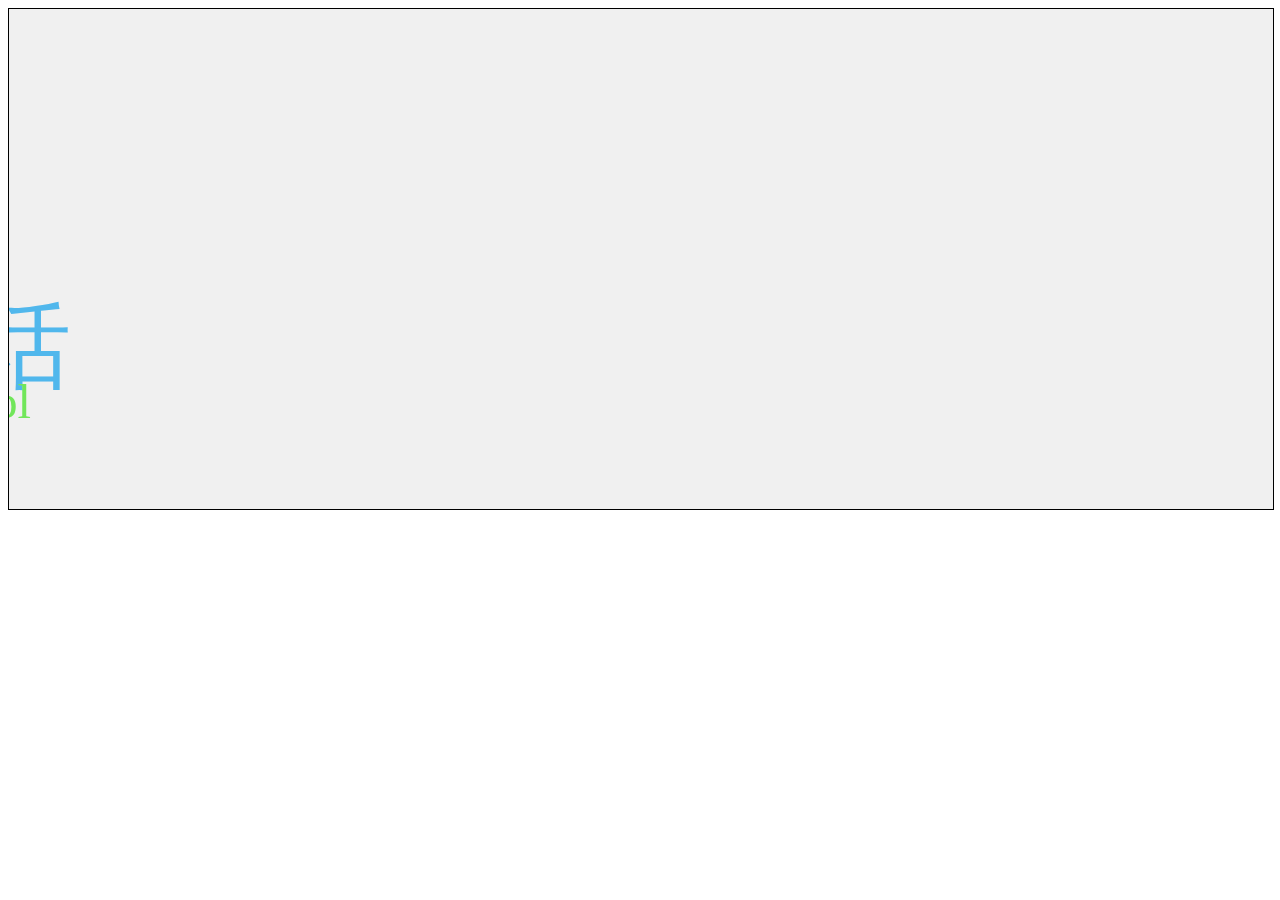
==== wordcloud.html @ a68f96be "wordcloud" ====
<!DOCTYPE html>
<html lang="en">
<head>
    <meta charset="UTF-8">
    <meta name="viewport" content="width=device-width, initial-scale=1.0">
    <title>Word Cloud with Card Popup</title>
    <style>
        #word-cloud {
            width: 100%;
            height: 500px;
            border: 1px solid black;
            position: relative;
            overflow: hidden;
            background-color: #f0f0f0;
        }

        .word {
            position: absolute;
            white-space: nowrap;
            cursor: pointer;
            animation: moveWord linear infinite;
        }

        @keyframes moveWord {
            0% {
                transform: translateX(-150%);
            }
            100% {
                transform: translateX(150vw);
            }
        }

        /* 卡片样式 */
        .card {
            position: absolute;
            background-color: white;
            border: 1px solid #ddd;
            box-shadow: 0 4px 8px rgba(0, 0, 0, 0.1);
            padding: 15px;
            border-radius: 8px;
            z-index: 1000;
            width: 200px;
        }

        .card a {
            display: block;
            margin-bottom: 8px;
            color: blue;
            text-decoration: none;
        }

        .card a:hover {
            text-decoration: underline;
        }

        .card .word-title {
            font-size: 18px;
            font-weight: bold;
            margin-bottom: 12px;
        }

        /* 覆盖整个页面以关闭卡片的透明背景 */
        #overlay {
            position: fixed;
            top: 0;
            left: 0;
            width: 100%;
            height: 100%;
            background: rgba(0, 0, 0, 0.5);
            display: none;
            z-index: 999;
        }
    </style>
</head>
<body>

<div id="word-cloud"></div>
<div id="overlay"></div>

<script>
    const words = [
        ['官话', 941, [
            { text: '百度', link: 'https://www.baidu.com' },
            { text: 'Google', link: 'https://www.google.com' }
        ]],
        ['español', 486, [
            { text: 'YouTube', link: 'https://www.youtube.com' },
            { text: 'Wikipedia', link: 'https://es.wikipedia.org' }
        ]],
        ['English', 380, [
            { text: 'BBC', link: 'https://www.bbc.com' },
            { text: 'CNN', link: 'https://www.cnn.com' }
        ]],
        // 你可以继续添加其他单词及其对应的链接...
    ];

    // 随机生成颜色的函数
    function getRandomColor() {
        const letters = '0123456789ABCDEF';
        let color = '#';
        for (let i = 0; i < 6; i++) {
            color += letters[Math.floor(Math.random() * 16)];
        }
        return color;
    }

    function createWordCloud(words) {
        const cloudContainer = document.getElementById('word-cloud');
        cloudContainer.innerHTML = '';  // 清空之前的内容

        words.forEach(([word, weight, links], index) => {
            const wordElement = document.createElement('div');
            wordElement.classList.add('word');
            wordElement.style.fontSize = `${weight / 10}px`;  // 根据词频调整字体大小
            wordElement.style.color = getRandomColor();  // 随机颜色
            wordElement.style.top = `${Math.random() * 80}%`;  // 随机设置垂直位置
            wordElement.style.left = `-10%`;  // 初始位置在左侧之外
            wordElement.textContent = word;

            // 设置动画持续时间和延迟以创建动态效果
            wordElement.style.animationDuration = `${Math.random() * 10 + 10}s`;  // 10 到 20 秒之间
            wordElement.style.animationDelay = `${Math.random() * 5}s`;  // 随机延迟

            wordElement.addEventListener('click', function(event) {
                showCard(event, word, links);
            });

            cloudContainer.appendChild(wordElement);
        });
    }

    function showCard(event, word, links) {
        // 创建卡片元素
        const card = document.createElement('div');
        card.classList.add('card');

        // 显示词语标题
        const wordTitle = document.createElement('div');
        wordTitle.classList.add('word-title');
        wordTitle.textContent = word;
        card.appendChild(wordTitle);

        // 添加链接到卡片中
        links.forEach(link => {
            const linkElement = document.createElement('a');
            linkElement.href = link.link;
            linkElement.textContent = link.text;
            linkElement.target = "_blank";  // 在新标签页打开
            card.appendChild(linkElement);
        });

        // 设置卡片的位置
        card.style.left = `${event.clientX}px`;
        card.style.top = `${event.clientY}px`;

        // 添加卡片到页面
        document.body.appendChild(card);

        // 显示覆盖层
        const overlay = document.getElementById('overlay');
        overlay.style.display = 'block';

        // 关闭卡片的逻辑
        overlay.addEventListener('click', function() {
            document.body.removeChild(card);  // 移除卡片
            overlay.style.display = 'none';  // 隐藏覆盖层
        });
    }

    // 生成词云
    createWordCloud(words);
</script>

</body>
</html>
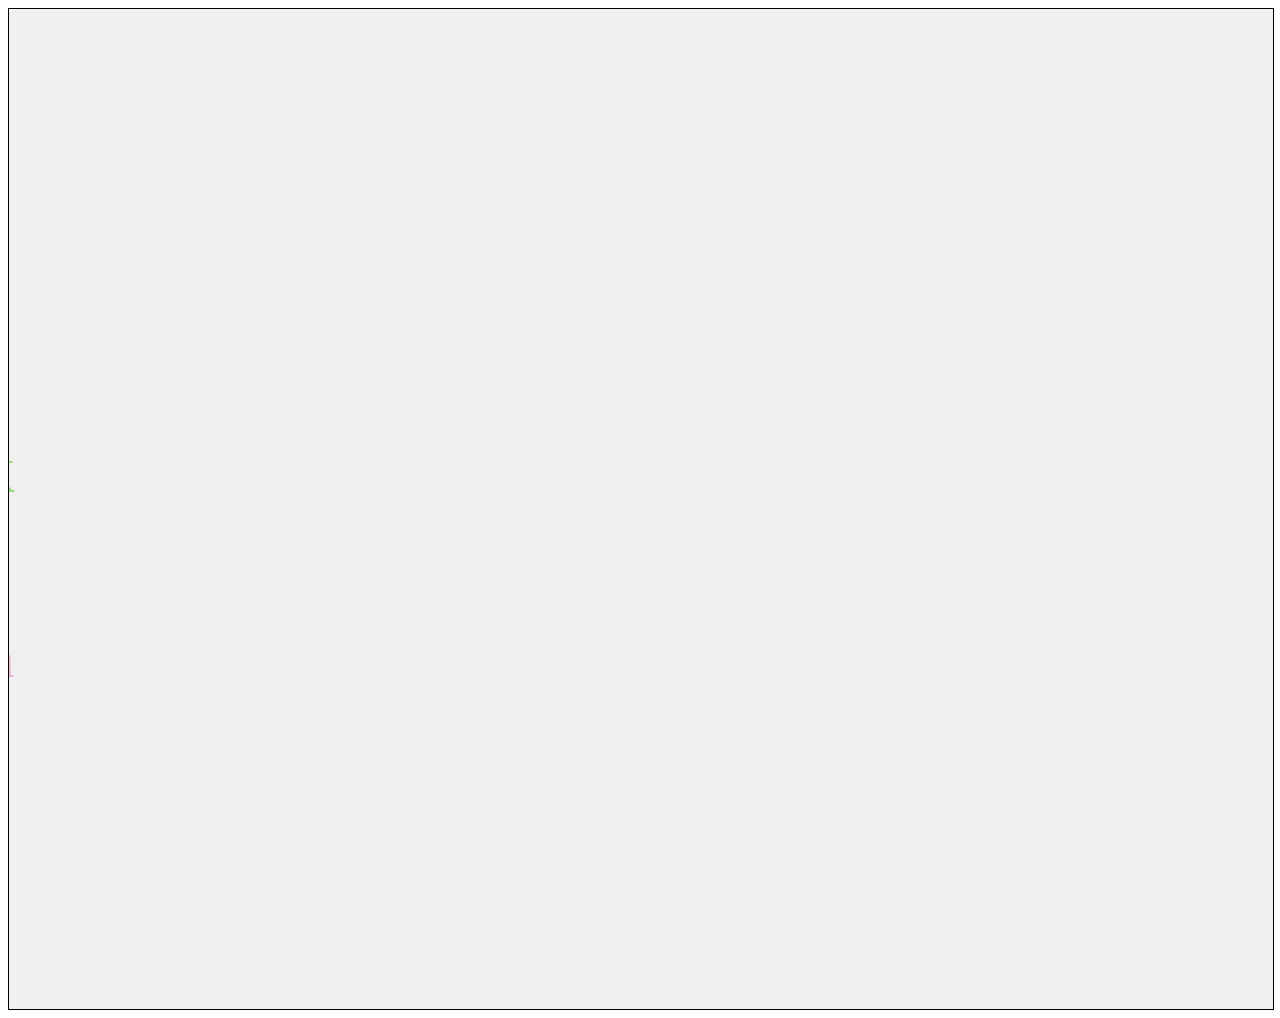
==== commit ba3bbe5c: "wordcloud" ====
--- a/wordcloud.html
+++ b/wordcloud.html
@@ -7,7 +7,7 @@
     <style>
         #word-cloud {
             width: 100%;
-            height: 500px;
+            height: 1000px;
             border: 1px solid black;
             position: relative;
             overflow: hidden;
@@ -39,7 +39,7 @@
             padding: 15px;
             border-radius: 8px;
             z-index: 1000;
-            width: 200px;
+            width: 250px;
         }
 
         .card a {
@@ -57,6 +57,10 @@
             font-size: 18px;
             font-weight: bold;
             margin-bottom: 12px;
+        }
+
+        .card .details {
+            margin-bottom: 10px;
         }
 
         /* 覆盖整个页面以关闭卡片的透明背景 */
@@ -78,21 +82,41 @@
 <div id="overlay"></div>
 
 <script>
-    const words = [
-        ['官话', 941, [
-            { text: '百度', link: 'https://www.baidu.com' },
-            { text: 'Google', link: 'https://www.google.com' }
-        ]],
-        ['español', 486, [
-            { text: 'YouTube', link: 'https://www.youtube.com' },
-            { text: 'Wikipedia', link: 'https://es.wikipedia.org' }
-        ]],
-        ['English', 380, [
-            { text: 'BBC', link: 'https://www.bbc.com' },
-            { text: 'CNN', link: 'https://www.cnn.com' }
-        ]],
-        // 你可以继续添加其他单词及其对应的链接...
-    ];
+    // 从 CSV 文件加载数据
+    fetch('./image/00 nav/01 lang.csv')
+        .then(response => response.text())
+        .then(csvText => {
+            const words = parseCSVData(csvText);
+            createWordCloud(words);
+        })
+        .catch(error => console.error('Error loading CSV:', error));
+
+    // 解析 CSV 文件内容
+    function parseCSVData(csvText) {
+        const lines = csvText.trim().split('\n');
+        const headers = lines[0].split(',');
+        const data = [];
+
+        for (let i = 1; i < lines.length; i++) {
+            const cols = lines[i].split(',');
+            const language = cols[0];
+            const nativeSpeakers = parseInt(cols[2]) || 0; // 使用人数作为权重
+            const family = cols[3];
+            const script = cols[4];
+            const omniglotLink = cols[5];
+            const wikipediaLink = cols[7];
+
+            const links = [
+                { text: 'Omniglot', link: omniglotLink },
+                { text: 'Wikipedia', link: wikipediaLink }
+            ];
+
+            // 将所有需要的信息推入数组
+            data.push({ language, nativeSpeakers, family, script, links });
+        }
+
+        return data;
+    }
 
     // 随机生成颜色的函数
     function getRandomColor() {
@@ -108,45 +132,66 @@
         const cloudContainer = document.getElementById('word-cloud');
         cloudContainer.innerHTML = '';  // 清空之前的内容
 
-        words.forEach(([word, weight, links], index) => {
+        // 找到总人口数范围，方便缩放
+        const minSpeakers = Math.min(...words.map(word => word.nativeSpeakers));
+        const maxSpeakers = Math.max(...words.map(word => word.nativeSpeakers));
+
+        words.forEach(wordData => {
             const wordElement = document.createElement('div');
             wordElement.classList.add('word');
-            wordElement.style.fontSize = `${weight / 10}px`;  // 根据词频调整字体大小
+
+            // 使用人数来动态调整字体大小，将人口数缩放到合适范围
+            const scaleFactor = 100;  // 控制字体大小的因子，调节视觉效果
+            const fontSize = ((wordData.nativeSpeakers - minSpeakers) / (maxSpeakers - minSpeakers)) * scaleFactor + 50;
+            wordElement.style.fontSize = `${fontSize}px`;
+
             wordElement.style.color = getRandomColor();  // 随机颜色
-            wordElement.style.top = `${Math.random() * 80}%`;  // 随机设置垂直位置
-            wordElement.style.left = `-10%`;  // 初始位置在左侧之外
-            wordElement.textContent = word;
+            wordElement.style.top = `${Math.random() * 90}%`;  // 随机设置垂直位置
+            wordElement.style.left = `-30%`;  // 初始位置在左侧之外
+            wordElement.textContent = wordData.script;
 
             // 设置动画持续时间和延迟以创建动态效果
-            wordElement.style.animationDuration = `${Math.random() * 10 + 10}s`;  // 10 到 20 秒之间
-            wordElement.style.animationDelay = `${Math.random() * 5}s`;  // 随机延迟
+            wordElement.style.animationDuration = `${Math.random() * 30 + 20}s`;  // 20 到 50 秒之间
+            wordElement.style.animationDelay = `${Math.random() * 10}s`;  // 随机延迟
 
             wordElement.addEventListener('click', function(event) {
-                showCard(event, word, links);
+                showCard(event, wordData);
             });
 
             cloudContainer.appendChild(wordElement);
         });
     }
 
-    function showCard(event, word, links) {
+    function showCard(event, wordData) {
         // 创建卡片元素
         const card = document.createElement('div');
         card.classList.add('card');
 
-        // 显示词语标题
+        // 显示词语标题（语言名称）
         const wordTitle = document.createElement('div');
         wordTitle.classList.add('word-title');
-        wordTitle.textContent = word;
+        wordTitle.textContent = wordData.language;
         card.appendChild(wordTitle);
 
+        // 添加语言信息（Script和Native Speakers）
+        const details = document.createElement('div');
+        details.classList.add('details');
+        details.innerHTML = `
+            <p><strong>Family:</strong> ${wordData.family}</p>
+            <p><strong>Script:</strong> ${wordData.script}</p>
+            <p><strong>Native Speakers:</strong> ${wordData.nativeSpeakers.toLocaleString()}</p>
+        `;
+        card.appendChild(details);
+
         // 添加链接到卡片中
-        links.forEach(link => {
-            const linkElement = document.createElement('a');
-            linkElement.href = link.link;
-            linkElement.textContent = link.text;
-            linkElement.target = "_blank";  // 在新标签页打开
-            card.appendChild(linkElement);
+        wordData.links.forEach(link => {
+            if (link.link) {
+                const linkElement = document.createElement('a');
+                linkElement.href = link.link;
+                linkElement.textContent = link.text;
+                linkElement.target = "_blank";  // 在新标签页打开
+                card.appendChild(linkElement);
+            }
         });
 
         // 设置卡片的位置
@@ -166,9 +211,6 @@
             overlay.style.display = 'none';  // 隐藏覆盖层
         });
     }
-
-    // 生成词云
-    createWordCloud(words);
 </script>
 
 </body>
